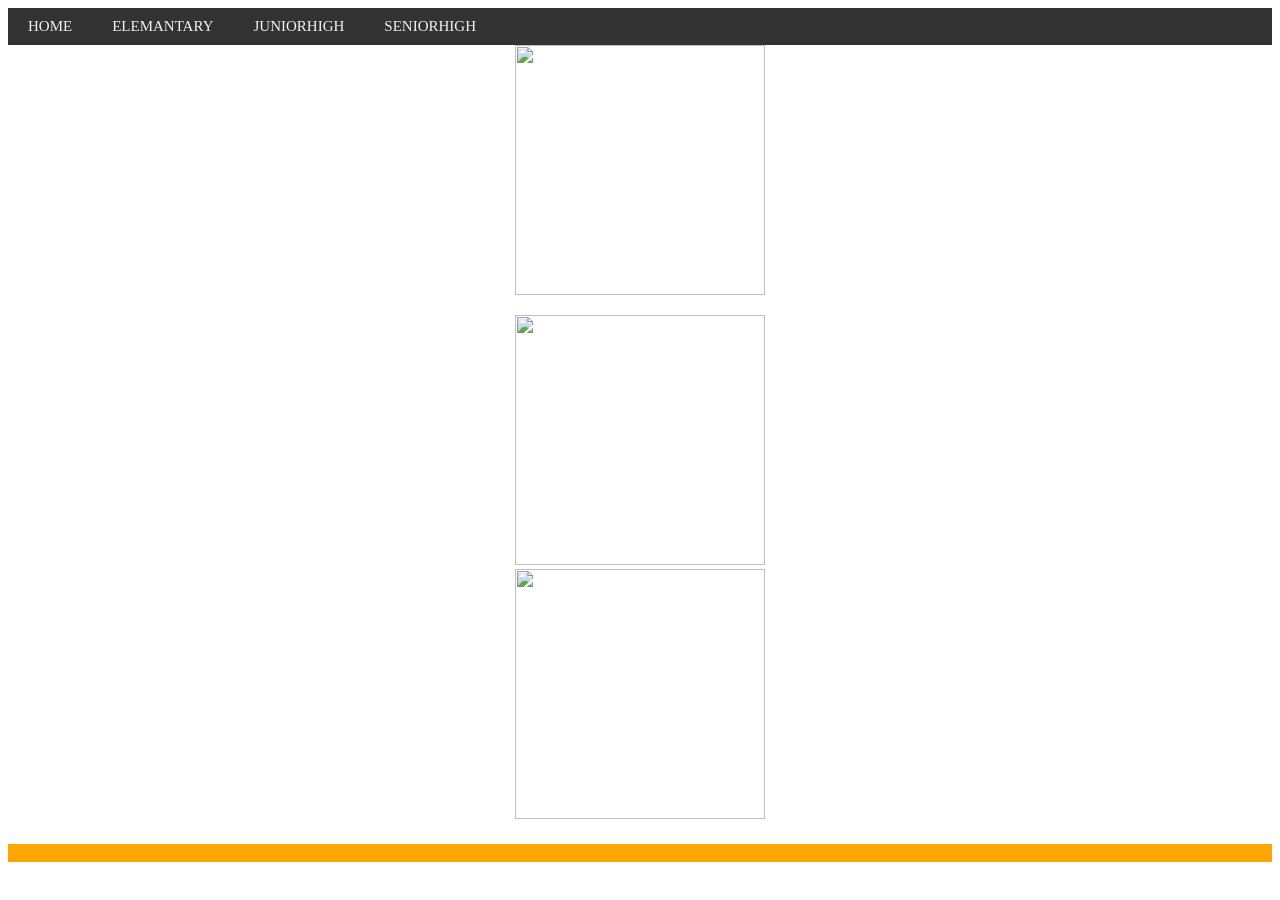
==== index.html @ 47cd6afe "Add files via upload" ====
<!DOCTYPE html>
<html>
<head>
	<meta charset="utf-8">
	<meta name="viewport" content="width=device-width, initial-scale=1">
	<link rel="stylesheet" type="text/css" href="Midtermstylesheet.css">
	<link rel="stylesheet" type="text/css" href="imijis/favicon.ico">
	<title>MIDTERM1</title>
</head>
	<body id="index">
	<div class="topnav">
		<a href="Index.html">HOME</a>
		<a href="elemantary.html">ELEMANTARY</a>
		<a href="highschool.html">JUNIORHIGH</a>
		<a href="seniorhighschool.html">SENIORHIGH</a>
	</div>
	<a href="https://www.facebook.com/messenger_photo/?fbid=1080556635934993&message_id=mid.%24cAABa9TczaCuKQCgQJ2EDuK8kJzyF">
    
        <center>
    <img src="https://cdn.fbsbx.com/v/t59.2708-21/305010802_1496543947519439_2714598871707342430_n.gif?_nc_cat=107&ccb=1-7&_nc_sid=041f46&_nc_eui2=AeElL3rrYRCnV0lr6QsBQIF90DNDj7Cstd3QM0OPsKy13QJRKMotzKQ1TfjYDOiepVXhXIp2qzHsHOQ71WiQfRTI&_nc_ohc=Y52Js3vx9-UAX9Dl7jw&_nc_ht=cdn.fbsbx.com&oh=03_AdQdtnKCgJnfXxD0ab7z-Qq2y1qNBMMofuKS8Wa-PhR3dw&oe=63598C46">
        </center>   	
    <p class="pag6">
    </a>
    <a href="https://www.facebook.com/messenger_media?thread_id=100009239603243&attachment_id=838738570899444&message_id=mid.%24cAABa9TczaCuKQEK2r2EDv1iX2i6B">
	    <center>
	<img src="https://scontent-hkt1-1.xx.fbcdn.net/v/t1.15752-9/308946405_838738574232777_2663040113226919866_n.jpg?_nc_cat=109&ccb=1-7&_nc_sid=ae9488&_nc_eui2=AeEdF7r5vT7LhBV1DoSB5N6JQqsnmcLvyoNCqyeZwu_Kg6-5dpMWmjjr7mv8xZSnanmDHMQxosnrln8lQpZNg_18&_nc_ohc=7h0KPFOShTQAX_ithDA&_nc_ht=scontent-hkt1-1.xx&oh=03_AdSSjo5qSrQ2uGltRp7c0gMJWHbG8u0SzYLL5WuPGMxeTA&oe=637D3A52">
	    </center>
	<a href="https://www.facebook.com/messenger_media?thread_id=100009239603243&attachment_id=1154502245482049&message_id=mid.%24cAABa9TczaCuKQExiJmEDwcM13K45">
		<center>
	<img src="https://scontent-hkt1-2.xx.fbcdn.net/v/t1.15752-9/308482808_1154502255482048_7273671486899671423_n.jpg?_nc_cat=106&ccb=1-7&_nc_sid=ae9488&_nc_eui2=AeG-udYwM56DKgjMDdMqoApryPygq8orVQnI_KCryitVCbayqTEMBnTQDKQbktxfUUvdSYsIpHq4n9w9PvA1n2rL&_nc_ohc=f7gIZX3qjBYAX9zVM1o&_nc_ht=scontent-hkt1-2.xx&oh=03_AdQb7fSqW0s1XbMZbvzeqjrrAUlxTLD7e0tmkyVBEOjT0A&oe=637E0AC0">		
		</center>
	<p class="pag6">
	</a>
	  <h1>
	  	<div id="MYDIV"></div>
	  </h1>
    </body>
</html>
---- Midtermstylesheet.css ----
.topnav {
	overflow: hidden;
	background-color: #333;
}

.topnav a {
   float: left;
   color: #f2f2f2;
   text-align: center;
   padding: 10px 20px;
   text-decoration: none;
   font-size: 15px;
   font-family: Georgia;
}

.topnav a:hover {
	background-color: #ddd;
	color: gray;
}

.topnav a.active {
	background-color: #ffa31a;
	color: gray;
}
h1 {
	text-align: center;
	color: orange;
	border: 9px solid orange;
   }
#pag1 {
	font-family: verdana;
	background:black;
	border: 9px solid night;
}
#pag2 {
	font-family: verdana;
	background: blue;
	border: 9px solid ocean;
}
#pag3 {
	font-family: verdana;
	background: green;
	border: 9px solid forestgreen;
}
#pag4 {
	font-family: verdana;
	background: blue;
	border: 9px solid skyblue;
}
body {
	background: url(https://media4.giphy.com/media/poqnyDbavYXgA/giphy.gif);
}
table, th, td 
     { border: 2px solid;
     border-collapse: collapse;
     border-color: green; 
 }


 th {
 	text-align: center;
 	border-collapse: collapse;
 	border-color: green;
 }


 td {text-align: center;
 	color: green;
 }
 table{
 	margin-left: auto;
 	margin-right: auto;
 }
img {
	width: 100px;
	height: 100px;
}
img:hover{
	width: 200px;
	height: 200px;
}
#index {
	background-image: url(https://encrypted-tbn0.gstatic.com/images?q=tbn:ANd9GcQ5zVk5gt9RNDIq2hhtscVHm5v4QxnrjwMPiw&usqp=CAU);
}
#body1
{
	background-image: url(https://i.pinimg.com/originals/d9/af/b2/d9afb2f0c922f34cb6ae8ad219f53ca3.gif);
}
#body2{
	background-image: url(https://media.tenor.com/6ZUs587t-_YAAAAM/blue-heart-black.gif);	
}
#body3{
	background-image: url(http://31.media.tumblr.com/tumblr_m9f65ui8151rzjlc4o1_500.gif);
}
img {
	width: 250px;
	height: 250px;
}
h2 {
	text-align: center;
	color: gray;
}
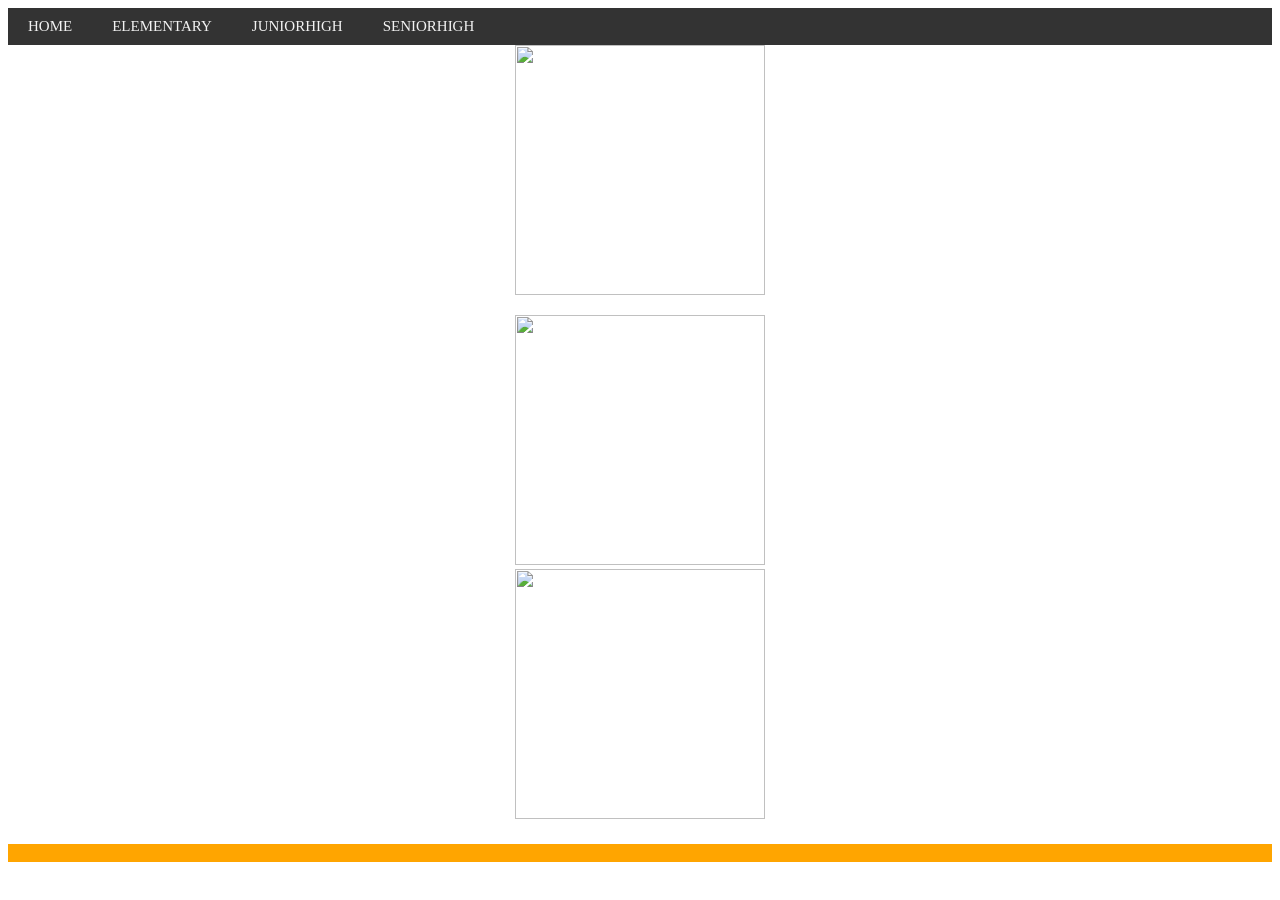
==== commit 79681427: "Add files via upload" ====
--- a/index.html
+++ b/index.html
@@ -9,8 +9,8 @@
 </head>
 	<body id="index">
 	<div class="topnav">
-		<a href="Index.html">HOME</a>
-		<a href="elemantary.html">ELEMANTARY</a>
+		<a href="index.html">HOME</a>
+		<a href="elemantary.html">ELEMENTARY</a>
 		<a href="highschool.html">JUNIORHIGH</a>
 		<a href="seniorhighschool.html">SENIORHIGH</a>
 	</div>
